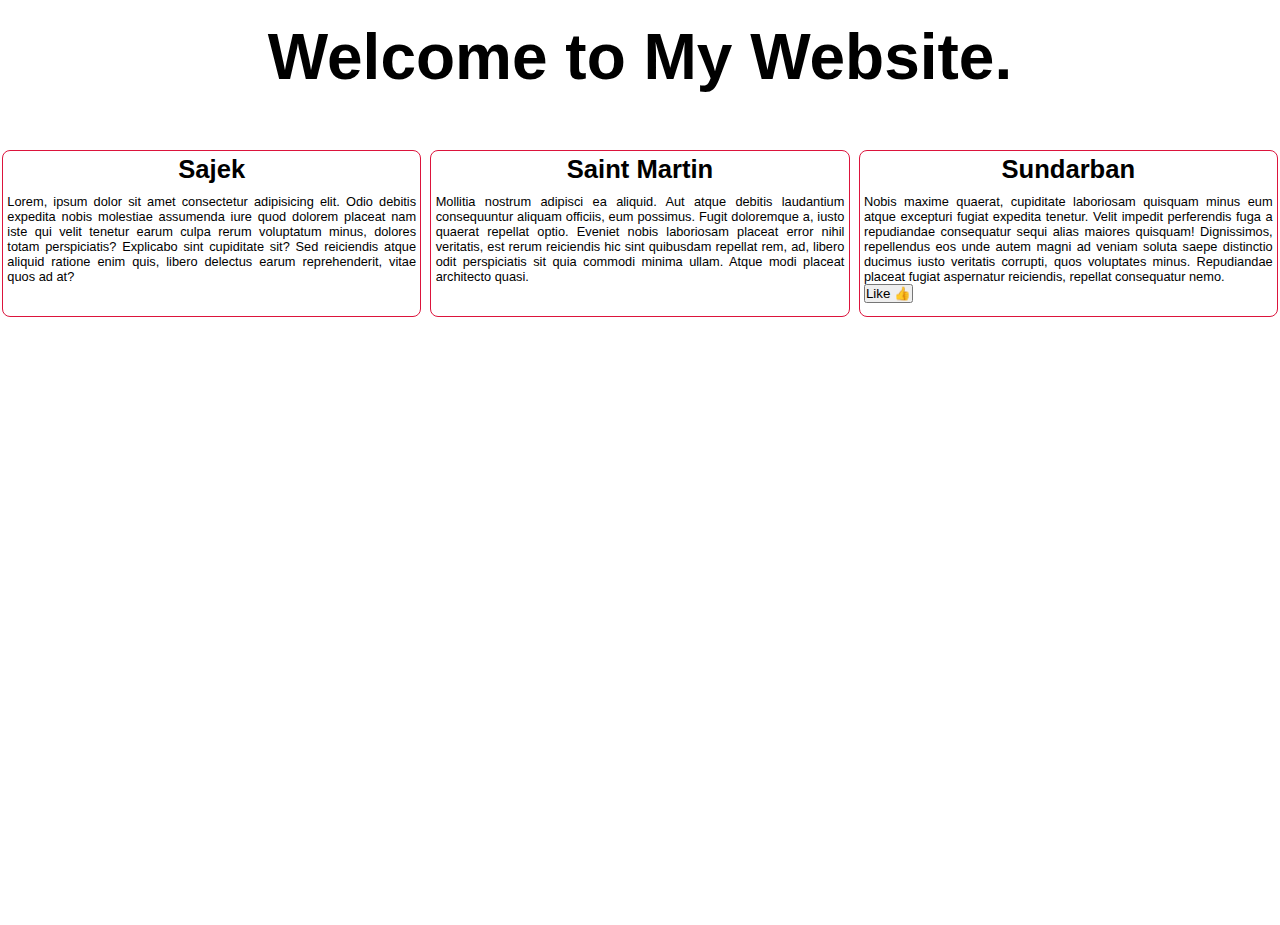
==== index.html @ 90190025 "First commit for css learning" ====
<!DOCTYPE html>
<html lang="en">
  <head>
    <meta charset="UTF-8" />
    <meta name="viewport" content="width=device-width, initial-scale=1.0" />
    <title>CSS - Cascading Style Sheet</title>
    <link rel="stylesheet" href="./style.css" />
  </head>
  <body>
    <h1>Welcome to My Website.</h1>
    <section class="container">
      <div class="blog">
        <h3>Sajek</h3>
        <p>
          Lorem, ipsum dolor sit amet consectetur adipisicing elit. Odio debitis
          expedita nobis molestiae assumenda iure quod dolorem placeat nam iste
          qui velit tenetur earum culpa rerum voluptatum minus, dolores totam
          perspiciatis? Explicabo sint cupiditate sit? Sed reiciendis atque
          aliquid ratione enim quis, libero delectus earum reprehenderit, vitae
          quos ad at?
        </p>
      </div>
      <div class="blog">
        <h3>Saint Martin</h3>
        <p>
          Mollitia nostrum adipisci ea aliquid. Aut atque debitis laudantium
          consequuntur aliquam officiis, eum possimus. Fugit doloremque a, iusto
          quaerat repellat optio. Eveniet nobis laboriosam placeat error nihil
          veritatis, est rerum reiciendis hic sint quibusdam repellat rem, ad,
          libero odit perspiciatis sit quia commodi minima ullam. Atque modi
          placeat architecto quasi.
        </p>
      </div>
      <div class="blog">
        <h3>Sundarban</h3>
        <p>
          Nobis maxime quaerat, cupiditate laboriosam quisquam minus eum atque
          excepturi fugiat expedita tenetur. Velit impedit perferendis fuga a
          repudiandae consequatur sequi alias maiores quisquam! Dignissimos,
          repellendus eos unde autem magni ad veniam soluta saepe distinctio
          ducimus iusto veritatis corrupti, quos voluptates minus. Repudiandae
          placeat fugiat aspernatur reiciendis, repellat consequatur nemo.
        </p>
        <button>Like 👍</button>
      </div>
    </section>
  </body>
</html>
---- style.css ----
* {
  margin: 0;
  padding: 0;
  box-sizing: border-box;
  font-family: Arial, Helvetica, sans-serif;
}
/* 
css box model defines 5 property 
1.border
2.margin
3.padding
4.width
5.height
 */
body {
  height: 100vh;
  margin-bottom: 25px;
}
h1 {
  font-size: 5vw;
  text-align: center;
  padding: 20px 0;
  margin: 0 0 2rem 0;
}
.container {
  display: grid;
  grid-template-columns: repeat(3, minmax(0, 100%));
  gap: 0.3rem;
  justify-items: center;
}

.blog {
  border: 1px solid crimson;
  margin: 1%;
  padding: 1%;
  width: 99%;
  height: 100%;
  border-radius: 0.5rem;
  font-size: 10px;
}

h3 {
  text-align: center;
  margin-bottom: 10px;
  font-size: 2vw;
}

p {
  text-align: justify;
  font-size: 1vw;
}

@media screen and (max-width: 768px) {
  .container {
    grid-template-columns: repeat(2, minmax(0, 99%));
  }
  p {
    font-size: 3vw;
  }
}

@media screen and (max-width: 556px) {
  .container {
    grid-template-columns: repeat(1, minmax(0, 99%));
  }
  p {
    font-size: 4vw;
  }
  h3 {
    font-size: 6vw;
  }
  h1 {
    font-size: 8vw;
  }
  body {
    margin-bottom: 50px;
  }
}
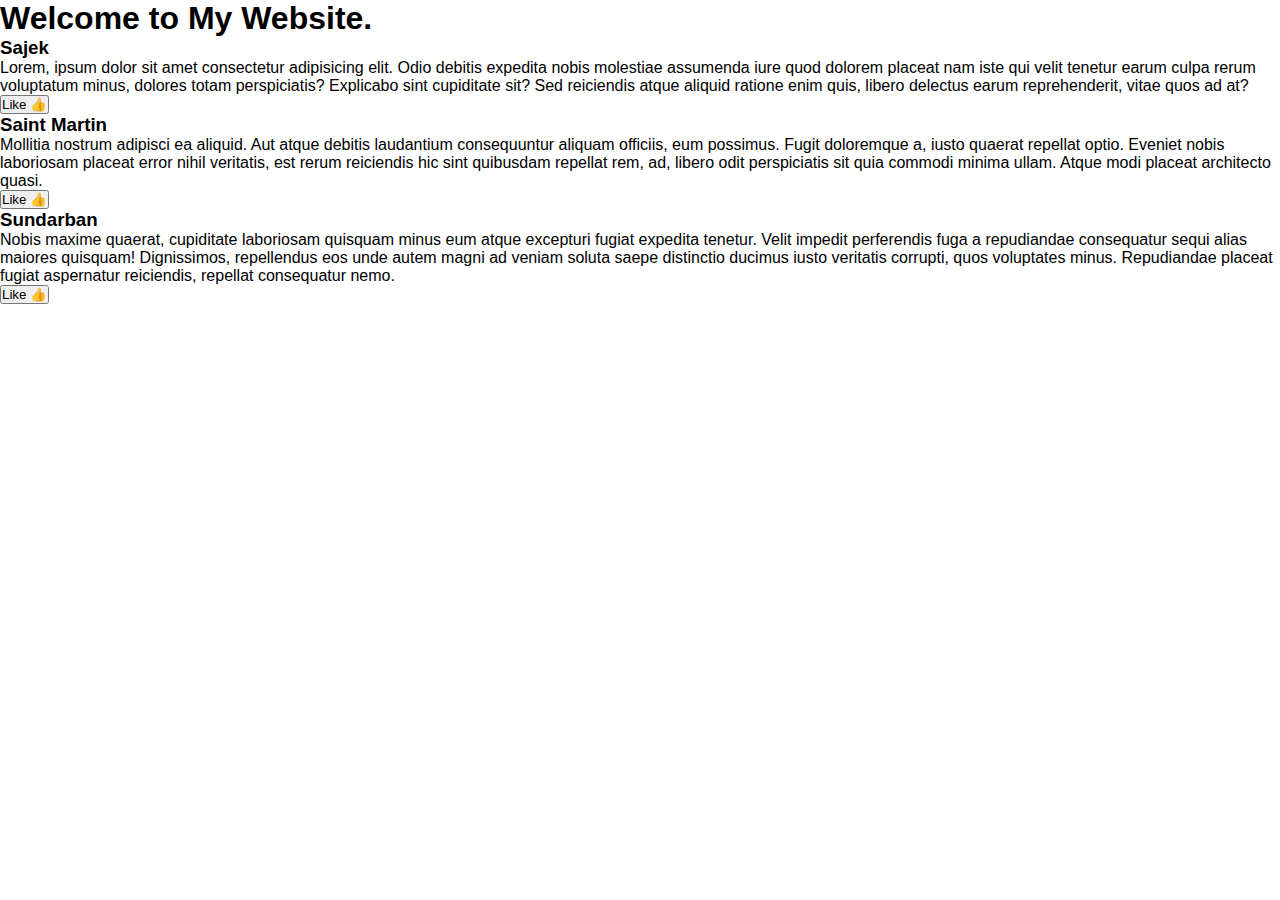
==== commit 40e6e68b: "css bonus practice" ====
--- a/index.html
+++ b/index.html
@@ -4,6 +4,19 @@
     <meta charset="UTF-8" />
     <meta name="viewport" content="width=device-width, initial-scale=1.0" />
     <title>CSS - Cascading Style Sheet</title>
+    <!-- 
+    <script src="https://cdn.tailwindcss.com"></script>
+    <script>
+      tailwind.config = {
+        theme: {
+          extend: {
+            colors: {
+              clifford: "#da373d",
+            },
+          },
+        },
+      };
+    </script> -->
     <link rel="stylesheet" href="./style.css" />
   </head>
   <body>
@@ -19,6 +32,7 @@
           aliquid ratione enim quis, libero delectus earum reprehenderit, vitae
           quos ad at?
         </p>
+        <button>Like 👍</button>
       </div>
       <div class="blog">
         <h3>Saint Martin</h3>
@@ -30,6 +44,7 @@
           libero odit perspiciatis sit quia commodi minima ullam. Atque modi
           placeat architecto quasi.
         </p>
+        <button>Like 👍</button>
       </div>
       <div class="blog">
         <h3>Sundarban</h3>
--- a/style.css
+++ b/style.css
@@ -14,65 +14,4 @@
  */
 body {
   height: 100vh;
-  margin-bottom: 25px;
 }
-h1 {
-  font-size: 5vw;
-  text-align: center;
-  padding: 20px 0;
-  margin: 0 0 2rem 0;
-}
-.container {
-  display: grid;
-  grid-template-columns: repeat(3, minmax(0, 100%));
-  gap: 0.3rem;
-  justify-items: center;
-}
-
-.blog {
-  border: 1px solid crimson;
-  margin: 1%;
-  padding: 1%;
-  width: 99%;
-  height: 100%;
-  border-radius: 0.5rem;
-  font-size: 10px;
-}
-
-h3 {
-  text-align: center;
-  margin-bottom: 10px;
-  font-size: 2vw;
-}
-
-p {
-  text-align: justify;
-  font-size: 1vw;
-}
-
-@media screen and (max-width: 768px) {
-  .container {
-    grid-template-columns: repeat(2, minmax(0, 99%));
-  }
-  p {
-    font-size: 3vw;
-  }
-}
-
-@media screen and (max-width: 556px) {
-  .container {
-    grid-template-columns: repeat(1, minmax(0, 99%));
-  }
-  p {
-    font-size: 4vw;
-  }
-  h3 {
-    font-size: 6vw;
-  }
-  h1 {
-    font-size: 8vw;
-  }
-  body {
-    margin-bottom: 50px;
-  }
-}
